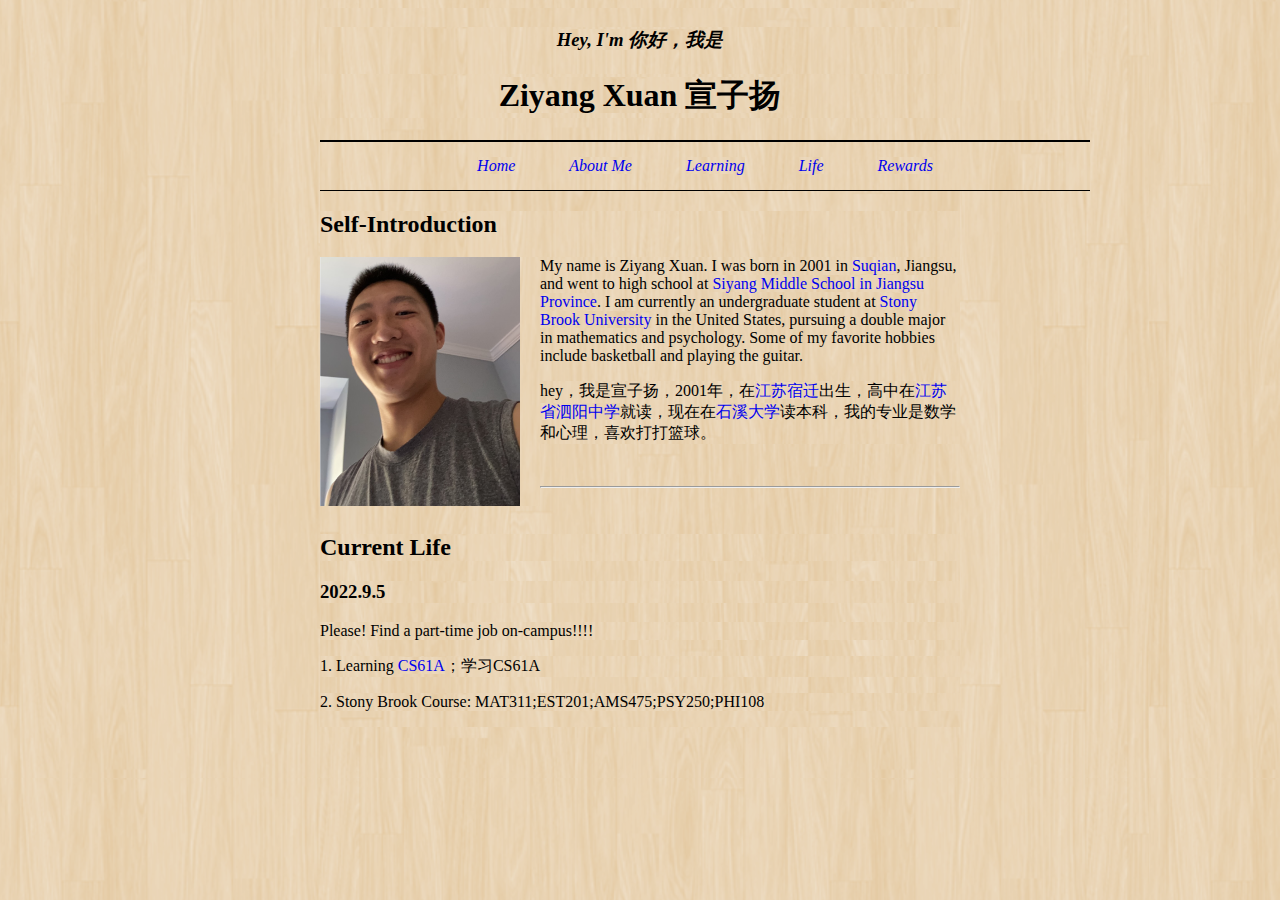
==== about_me.html @ e4484322 "Update about_me.html" ====
<!DOCTYPE html>
<html>
<head>
	<meta charset="utf-8">
	<meta name="viewport" content="width=device-width, initial-scale=1">
	<title>Ziyang Xuan</title>

	<style type="text/css">
		* {
			background: url("image/background.png");
		}
		#page {
			width: 50%;
			height: auto;
			position: absolute;
			background-position: top;
			left: 0;
			right: 0;
			margin: auto;
			

		}

/*here is the nevigation!*/
		#navigation {
			font-style: italic;
			size: 16px;
			width: 740px;
			padding: 15px;
			border-top: 2px solid #000;
			border-bottom: 1px double #000;
			margin: 0px auto 0px auto;
			text-align: center;
		}

		li {
			display: inline;
			margin: 0px 25px;
		}

		a:hover, a.on {
			color: #cc3333;
		}

		a {
			text-decoration: none;
		}




	</style>
</head>
<body>
	<div id="page">

		<div id="intro">
			<h3 style="text-align: center;"><i>Hey, I'm 你好，我是</i></h3>
			<h1 style="text-align: center;"><b>Ziyang Xuan 宣子扬</b></h1>

			<ul id="navigation">
				<li><a href="index.html">Home</a></li>
				<li><a href="about_me.html">About Me</a></li>
				<li><a href="learning.html">Learning</a></li>
				<li><a href="life.html">Life</a></li>
				<li><a href="#">Rewards</a></li>
			</ul>
		</div>


		<div id="content">
			<h2>Self-Introduction</h2>
			<div>
			<img src="image/self.png" style="width: 200px;float: left; padding-right: 20px;">
			<p>My name is Ziyang Xuan. I was born in 2001 in <a href="https://zh.m.wikipedia.org/zh-hans/%E5%AE%BF%E8%BF%81%E5%B8%82">Suqian</a>, Jiangsu, and went to high school at  <a href="https://baike.baidu.com/item/%E6%B1%9F%E8%8B%8F%E7%9C%81%E6%B3%97%E9%98%B3%E4%B8%AD%E5%AD%A6/7127361">Siyang Middle School in Jiangsu Province</a>. I am currently an undergraduate student at <a href="https://en.wikipedia.org/wiki/Stony_Brook_University">Stony Brook University</a> in the United States, pursuing a double major in mathematics and psychology. Some of my favorite hobbies include basketball and playing the guitar.</p>

			<p>hey，我是宣子扬，2001年，在<a href="https://zh.m.wikipedia.org/zh-hans/%E5%AE%BF%E8%BF%81%E5%B8%82">江苏宿迁</a>出生，高中在<a href="https://baike.baidu.com/item/%E6%B1%9F%E8%8B%8F%E7%9C%81%E6%B3%97%E9%98%B3%E4%B8%AD%E5%AD%A6/7127361">江苏省泗阳中学</a>就读，现在在<a href="https://en.wikipedia.org/wiki/Stony_Brook_University">石溪大学</a>读本科，我的专业是数学和心理，喜欢打打篮球。</p>
			</div>
				<br>
			<hr>
			<br>

			<h2>Current Life</h2>
			<h3>2022.9.5</h3>
			<p>Please! Find a part-time job on-campus!!!!</p>
			<p>1. Learning <a href="https://inst.eecs.berkeley.edu/~cs61a/fa20/">CS61A</a>；学习CS61A</p>	
			<p>2. Stony Brook Course: MAT311;EST201;AMS475;PSY250;PHI108</p>


		</div>

</body>
</html>
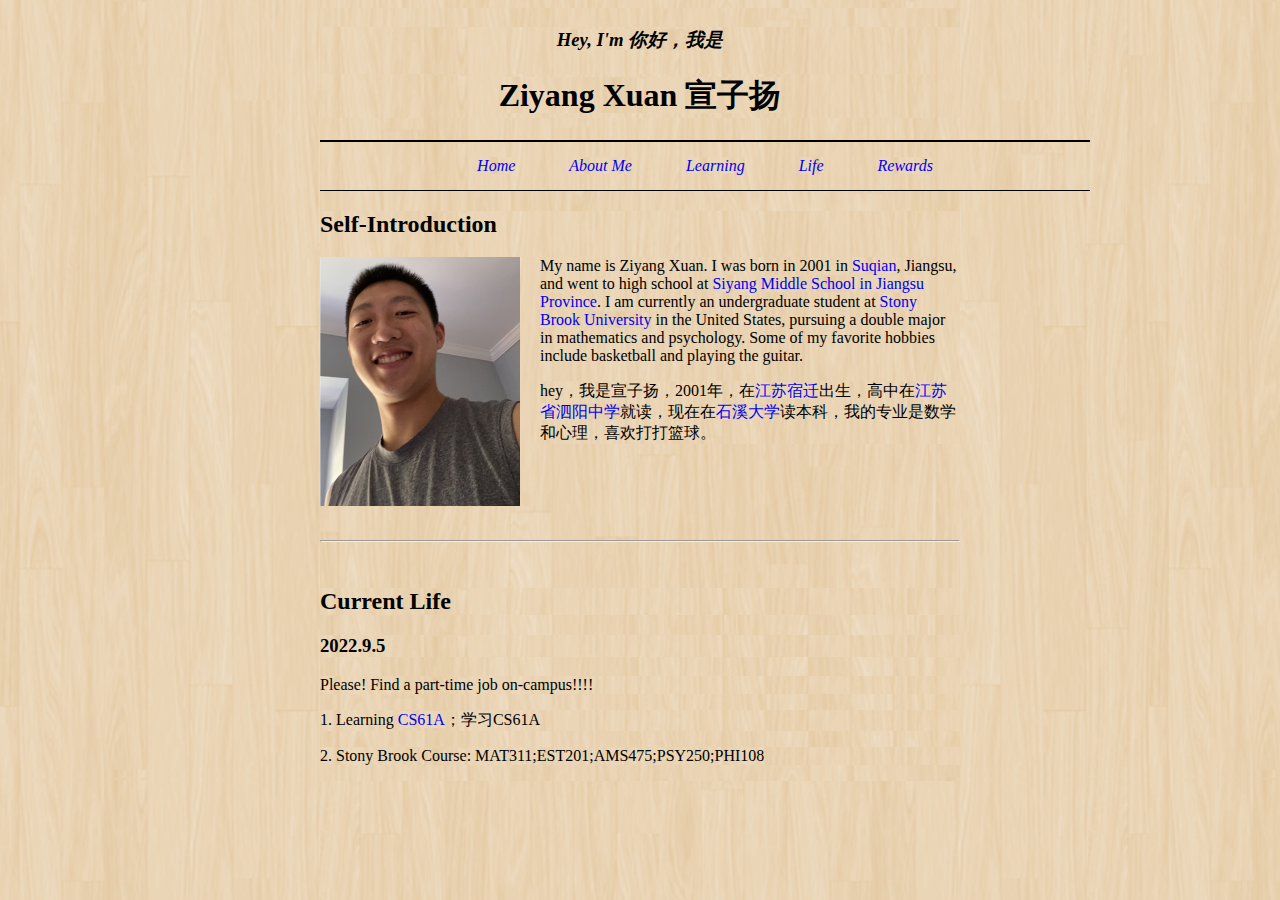
==== commit fd027c7b: "Update about_me.html" ====
--- a/about_me.html
+++ b/about_me.html
@@ -76,6 +76,9 @@
 
 			<p>hey，我是宣子扬，2001年，在<a href="https://zh.m.wikipedia.org/zh-hans/%E5%AE%BF%E8%BF%81%E5%B8%82">江苏宿迁</a>出生，高中在<a href="https://baike.baidu.com/item/%E6%B1%9F%E8%8B%8F%E7%9C%81%E6%B3%97%E9%98%B3%E4%B8%AD%E5%AD%A6/7127361">江苏省泗阳中学</a>就读，现在在<a href="https://en.wikipedia.org/wiki/Stony_Brook_University">石溪大学</a>读本科，我的专业是数学和心理，喜欢打打篮球。</p>
 			</div>
+			<br>
+			<br>
+			<br>
 				<br>
 			<hr>
 			<br>
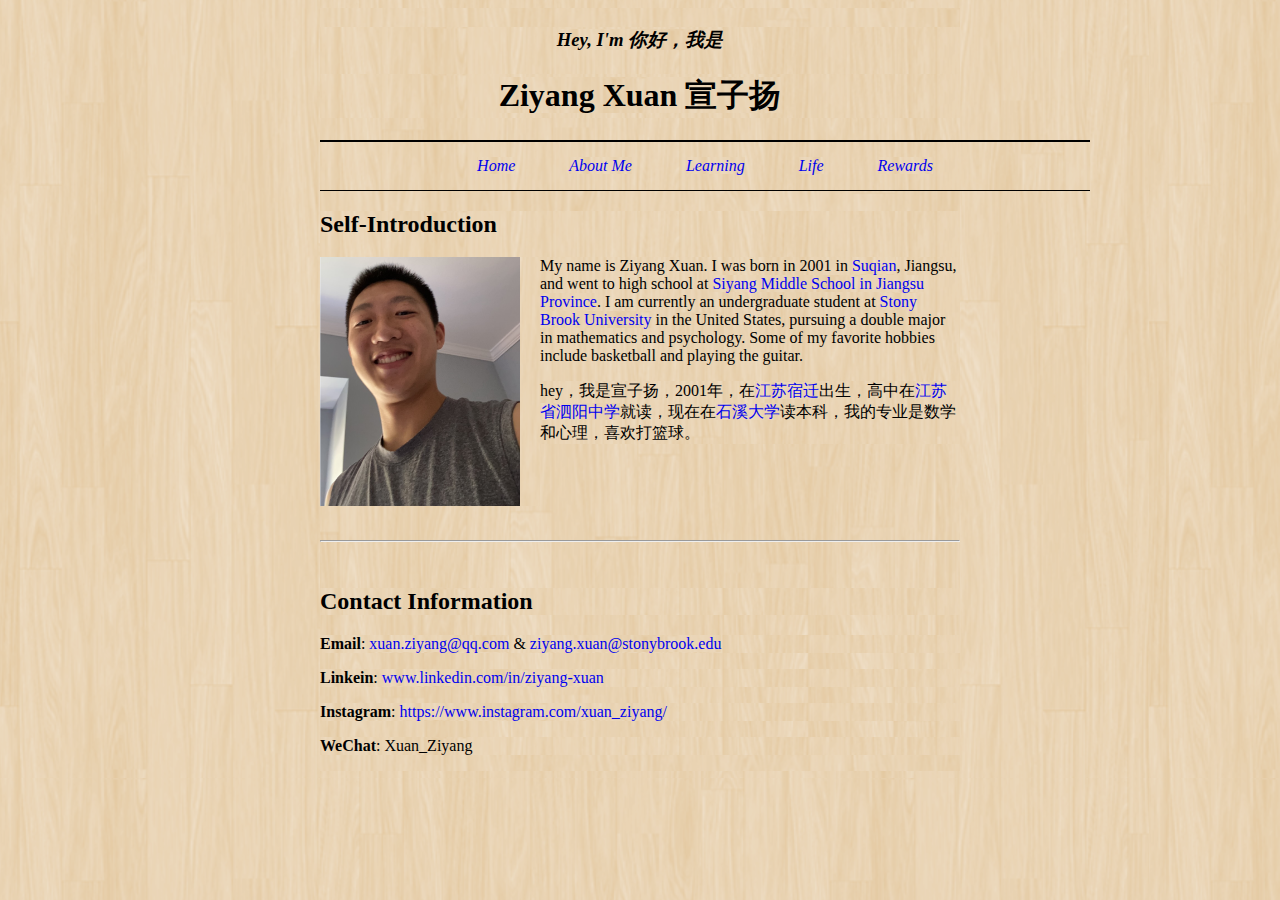
==== commit 56224b98: "Update about_me.html" ====
--- a/about_me.html
+++ b/about_me.html
@@ -74,7 +74,7 @@
 			<img src="image/self.png" style="width: 200px;float: left; padding-right: 20px;">
 			<p>My name is Ziyang Xuan. I was born in 2001 in <a href="https://zh.m.wikipedia.org/zh-hans/%E5%AE%BF%E8%BF%81%E5%B8%82">Suqian</a>, Jiangsu, and went to high school at  <a href="https://baike.baidu.com/item/%E6%B1%9F%E8%8B%8F%E7%9C%81%E6%B3%97%E9%98%B3%E4%B8%AD%E5%AD%A6/7127361">Siyang Middle School in Jiangsu Province</a>. I am currently an undergraduate student at <a href="https://en.wikipedia.org/wiki/Stony_Brook_University">Stony Brook University</a> in the United States, pursuing a double major in mathematics and psychology. Some of my favorite hobbies include basketball and playing the guitar.</p>
 
-			<p>hey，我是宣子扬，2001年，在<a href="https://zh.m.wikipedia.org/zh-hans/%E5%AE%BF%E8%BF%81%E5%B8%82">江苏宿迁</a>出生，高中在<a href="https://baike.baidu.com/item/%E6%B1%9F%E8%8B%8F%E7%9C%81%E6%B3%97%E9%98%B3%E4%B8%AD%E5%AD%A6/7127361">江苏省泗阳中学</a>就读，现在在<a href="https://en.wikipedia.org/wiki/Stony_Brook_University">石溪大学</a>读本科，我的专业是数学和心理，喜欢打打篮球。</p>
+			<p>hey，我是宣子扬，2001年，在<a href="https://zh.m.wikipedia.org/zh-hans/%E5%AE%BF%E8%BF%81%E5%B8%82">江苏宿迁</a>出生，高中在<a href="https://baike.baidu.com/item/%E6%B1%9F%E8%8B%8F%E7%9C%81%E6%B3%97%E9%98%B3%E4%B8%AD%E5%AD%A6/7127361">江苏省泗阳中学</a>就读，现在在<a href="https://en.wikipedia.org/wiki/Stony_Brook_University">石溪大学</a>读本科，我的专业是数学和心理，喜欢打篮球。</p>
 			</div>
 			<br>
 			<br>
@@ -83,11 +83,11 @@
 			<hr>
 			<br>
 
-			<h2>Current Life</h2>
-			<h3>2022.9.5</h3>
-			<p>Please! Find a part-time job on-campus!!!!</p>
-			<p>1. Learning <a href="https://inst.eecs.berkeley.edu/~cs61a/fa20/">CS61A</a>；学习CS61A</p>	
-			<p>2. Stony Brook Course: MAT311;EST201;AMS475;PSY250;PHI108</p>
+			<h2>Contact Information</h2>
+			<p><b>Email</b>: <a href="mailto:xuan.ziyang@qq.com">xuan.ziyang@qq.com</a>   &   <a href="mailto:ziyang.xuan@stonybrook.edu">ziyang.xuan@stonybrook.edu</a></p>
+			<p><b>Linkein</b>: <a href="www.linkedin.com/in/ziyang-xuan">www.linkedin.com/in/ziyang-xuan</a></p>
+			<p><b>Instagram</b>: <a href="https://www.instagram.com/xuan_ziyang/">https://www.instagram.com/xuan_ziyang/</a></p>
+			<p><b>WeChat</b>: Xuan_Ziyang</p>
 
 
 		</div>
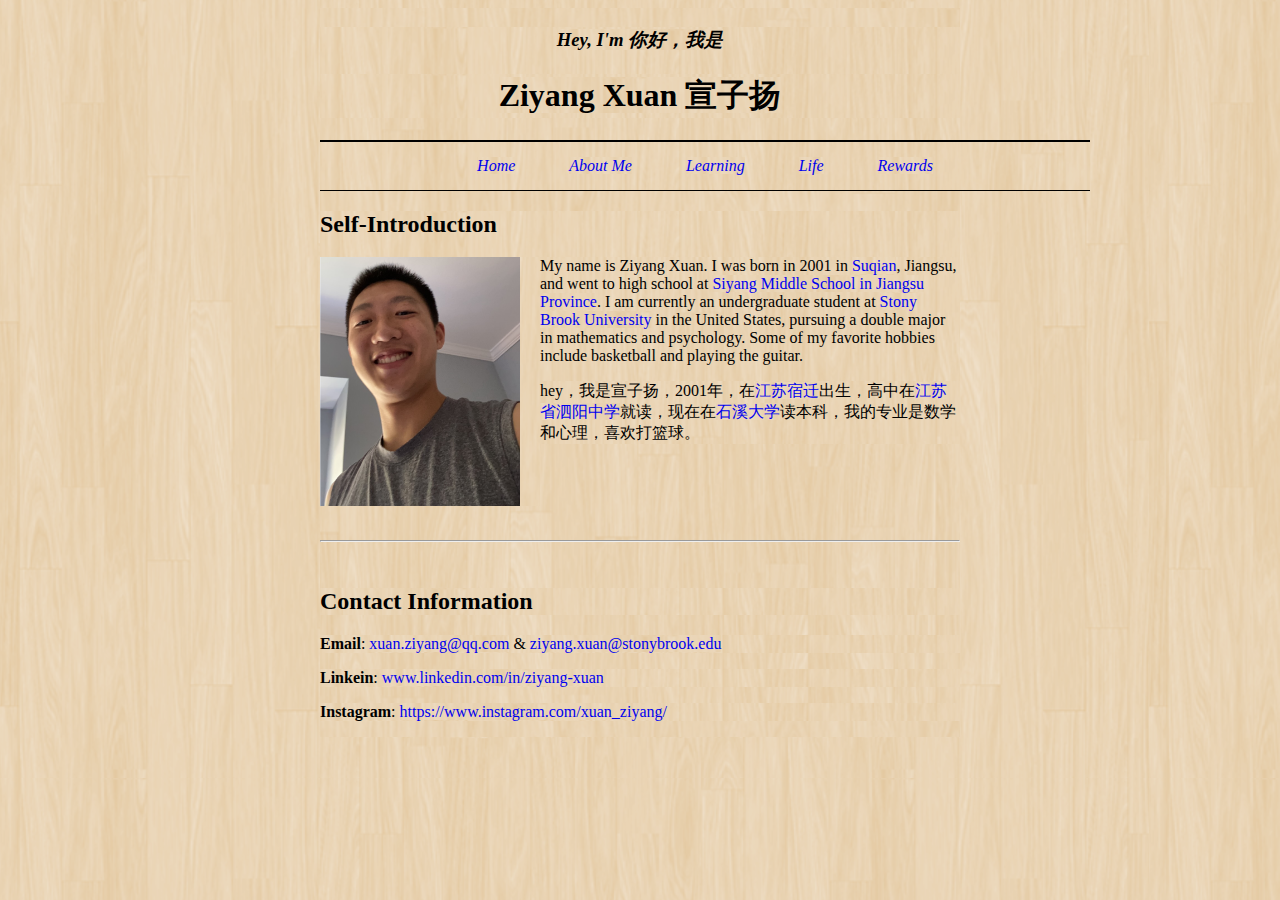
==== commit c3c81bb0: "Update about_me.html" ====
--- a/about_me.html
+++ b/about_me.html
@@ -87,7 +87,6 @@
 			<p><b>Email</b>: <a href="mailto:xuan.ziyang@qq.com">xuan.ziyang@qq.com</a>   &   <a href="mailto:ziyang.xuan@stonybrook.edu">ziyang.xuan@stonybrook.edu</a></p>
 			<p><b>Linkein</b>: <a href="www.linkedin.com/in/ziyang-xuan">www.linkedin.com/in/ziyang-xuan</a></p>
 			<p><b>Instagram</b>: <a href="https://www.instagram.com/xuan_ziyang/">https://www.instagram.com/xuan_ziyang/</a></p>
-			<p><b>WeChat</b>: Xuan_Ziyang</p>
 
 
 		</div>
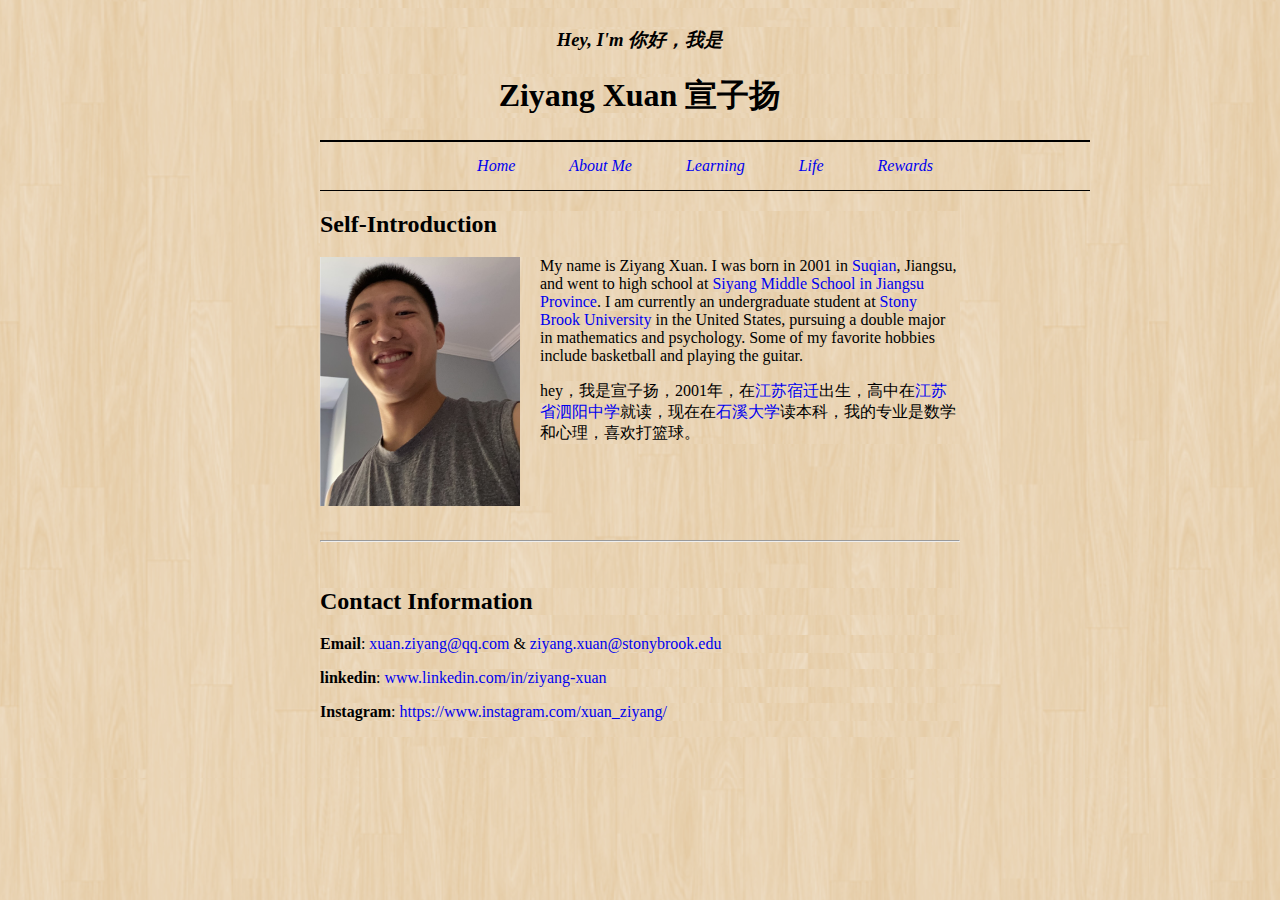
==== commit 45a2c89f: "Update about_me.html" ====
--- a/about_me.html
+++ b/about_me.html
@@ -85,7 +85,7 @@
 
 			<h2>Contact Information</h2>
 			<p><b>Email</b>: <a href="mailto:xuan.ziyang@qq.com">xuan.ziyang@qq.com</a>   &   <a href="mailto:ziyang.xuan@stonybrook.edu">ziyang.xuan@stonybrook.edu</a></p>
-			<p><b>Linkein</b>: <a href="www.linkedin.com/in/ziyang-xuan">www.linkedin.com/in/ziyang-xuan</a></p>
+			<p><b>linkedin</b>: <a href="https://www.linkedin.com/in/ziyang-xuan">www.linkedin.com/in/ziyang-xuan</a></p>
 			<p><b>Instagram</b>: <a href="https://www.instagram.com/xuan_ziyang/">https://www.instagram.com/xuan_ziyang/</a></p>
 
 
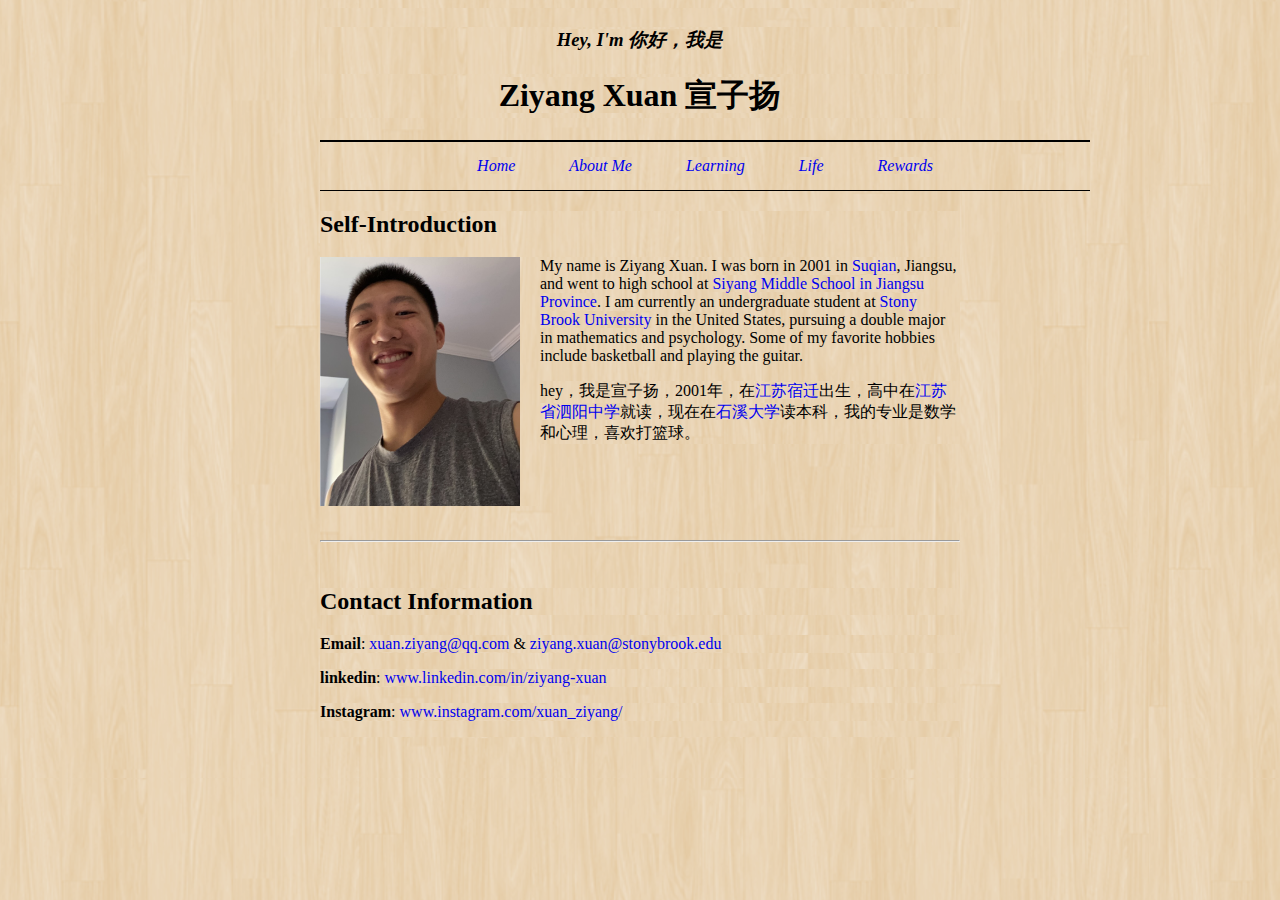
==== commit 52fd6841: "Update about_me.html" ====
--- a/about_me.html
+++ b/about_me.html
@@ -86,7 +86,7 @@
 			<h2>Contact Information</h2>
 			<p><b>Email</b>: <a href="mailto:xuan.ziyang@qq.com">xuan.ziyang@qq.com</a>   &   <a href="mailto:ziyang.xuan@stonybrook.edu">ziyang.xuan@stonybrook.edu</a></p>
 			<p><b>linkedin</b>: <a href="https://www.linkedin.com/in/ziyang-xuan">www.linkedin.com/in/ziyang-xuan</a></p>
-			<p><b>Instagram</b>: <a href="https://www.instagram.com/xuan_ziyang/">https://www.instagram.com/xuan_ziyang/</a></p>
+			<p><b>Instagram</b>: <a href="https://www.instagram.com/xuan_ziyang/">www.instagram.com/xuan_ziyang/</a></p>
 
 
 		</div>
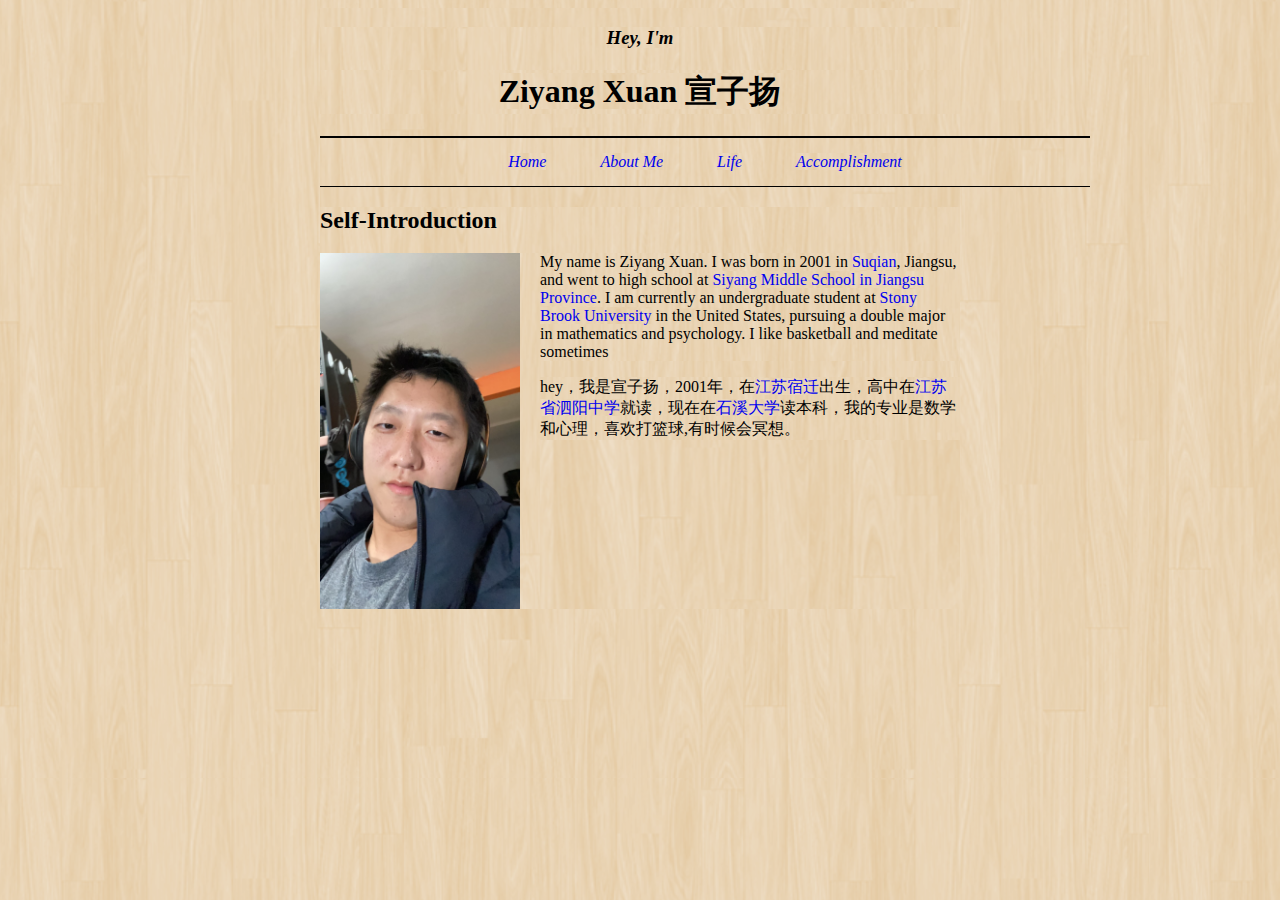
==== commit a5e0dcf4: "Add files via upload" ====
--- a/about_me.html
+++ b/about_me.html
@@ -55,41 +55,30 @@
 	<div id="page">
 
 		<div id="intro">
-			<h3 style="text-align: center;"><i>Hey, I'm 你好，我是</i></h3>
+			<h3 style="text-align: center;"><i>Hey, I'm</i></h3>
 			<h1 style="text-align: center;"><b>Ziyang Xuan 宣子扬</b></h1>
 
 			<ul id="navigation">
 				<li><a href="index.html">Home</a></li>
 				<li><a href="about_me.html">About Me</a></li>
-				<li><a href="learning.html">Learning</a></li>
 				<li><a href="life.html">Life</a></li>
-				<li><a href="#">Rewards</a></li>
+				<li><a href="Accomplishment.html">Accomplishment</a></li>
 			</ul>
 		</div>
 
 
 		<div id="content">
 			<h2>Self-Introduction</h2>
-			<div>
 			<img src="image/self.png" style="width: 200px;float: left; padding-right: 20px;">
-			<p>My name is Ziyang Xuan. I was born in 2001 in <a href="https://zh.m.wikipedia.org/zh-hans/%E5%AE%BF%E8%BF%81%E5%B8%82">Suqian</a>, Jiangsu, and went to high school at  <a href="https://baike.baidu.com/item/%E6%B1%9F%E8%8B%8F%E7%9C%81%E6%B3%97%E9%98%B3%E4%B8%AD%E5%AD%A6/7127361">Siyang Middle School in Jiangsu Province</a>. I am currently an undergraduate student at <a href="https://en.wikipedia.org/wiki/Stony_Brook_University">Stony Brook University</a> in the United States, pursuing a double major in mathematics and psychology. Some of my favorite hobbies include basketball and playing the guitar.</p>
+			<p>My name is Ziyang Xuan. I was born in 2001 in <a href="https://zh.m.wikipedia.org/zh-hans/%E5%AE%BF%E8%BF%81%E5%B8%82">Suqian</a>, Jiangsu, and went to high school at  <a href="https://baike.baidu.com/item/%E6%B1%9F%E8%8B%8F%E7%9C%81%E6%B3%97%E9%98%B3%E4%B8%AD%E5%AD%A6/7127361">Siyang Middle School in Jiangsu Province</a>. I am currently an undergraduate student at <a href="https://en.wikipedia.org/wiki/Stony_Brook_University">Stony Brook University</a> in the United States, pursuing a double major in mathematics and psychology. I like basketball and meditate sometimes</p>
 
-			<p>hey，我是宣子扬，2001年，在<a href="https://zh.m.wikipedia.org/zh-hans/%E5%AE%BF%E8%BF%81%E5%B8%82">江苏宿迁</a>出生，高中在<a href="https://baike.baidu.com/item/%E6%B1%9F%E8%8B%8F%E7%9C%81%E6%B3%97%E9%98%B3%E4%B8%AD%E5%AD%A6/7127361">江苏省泗阳中学</a>就读，现在在<a href="https://en.wikipedia.org/wiki/Stony_Brook_University">石溪大学</a>读本科，我的专业是数学和心理，喜欢打篮球。</p>
-			</div>
-			<br>
-			<br>
-			<br>
-				<br>
-			<hr>
-			<br>
 
-			<h2>Contact Information</h2>
-			<p><b>Email</b>: <a href="mailto:xuan.ziyang@qq.com">xuan.ziyang@qq.com</a>   &   <a href="mailto:ziyang.xuan@stonybrook.edu">ziyang.xuan@stonybrook.edu</a></p>
-			<p><b>linkedin</b>: <a href="https://www.linkedin.com/in/ziyang-xuan">www.linkedin.com/in/ziyang-xuan</a></p>
-			<p><b>Instagram</b>: <a href="https://www.instagram.com/xuan_ziyang/">www.instagram.com/xuan_ziyang/</a></p>
+			<p>hey，我是宣子扬，2001年，在<a href="https://zh.m.wikipedia.org/zh-hans/%E5%AE%BF%E8%BF%81%E5%B8%82">江苏宿迁</a>出生，高中在<a href="https://baike.baidu.com/item/%E6%B1%9F%E8%8B%8F%E7%9C%81%E6%B3%97%E9%98%B3%E4%B8%AD%E5%AD%A6/7127361">江苏省泗阳中学</a>就读，现在在<a href="https://en.wikipedia.org/wiki/Stony_Brook_University">石溪大学</a>读本科，我的专业是数学和心理，喜欢打篮球,有时候会冥想。</p>
+
+
 
 
 		</div>
 
 </body>
-</html>
+</html>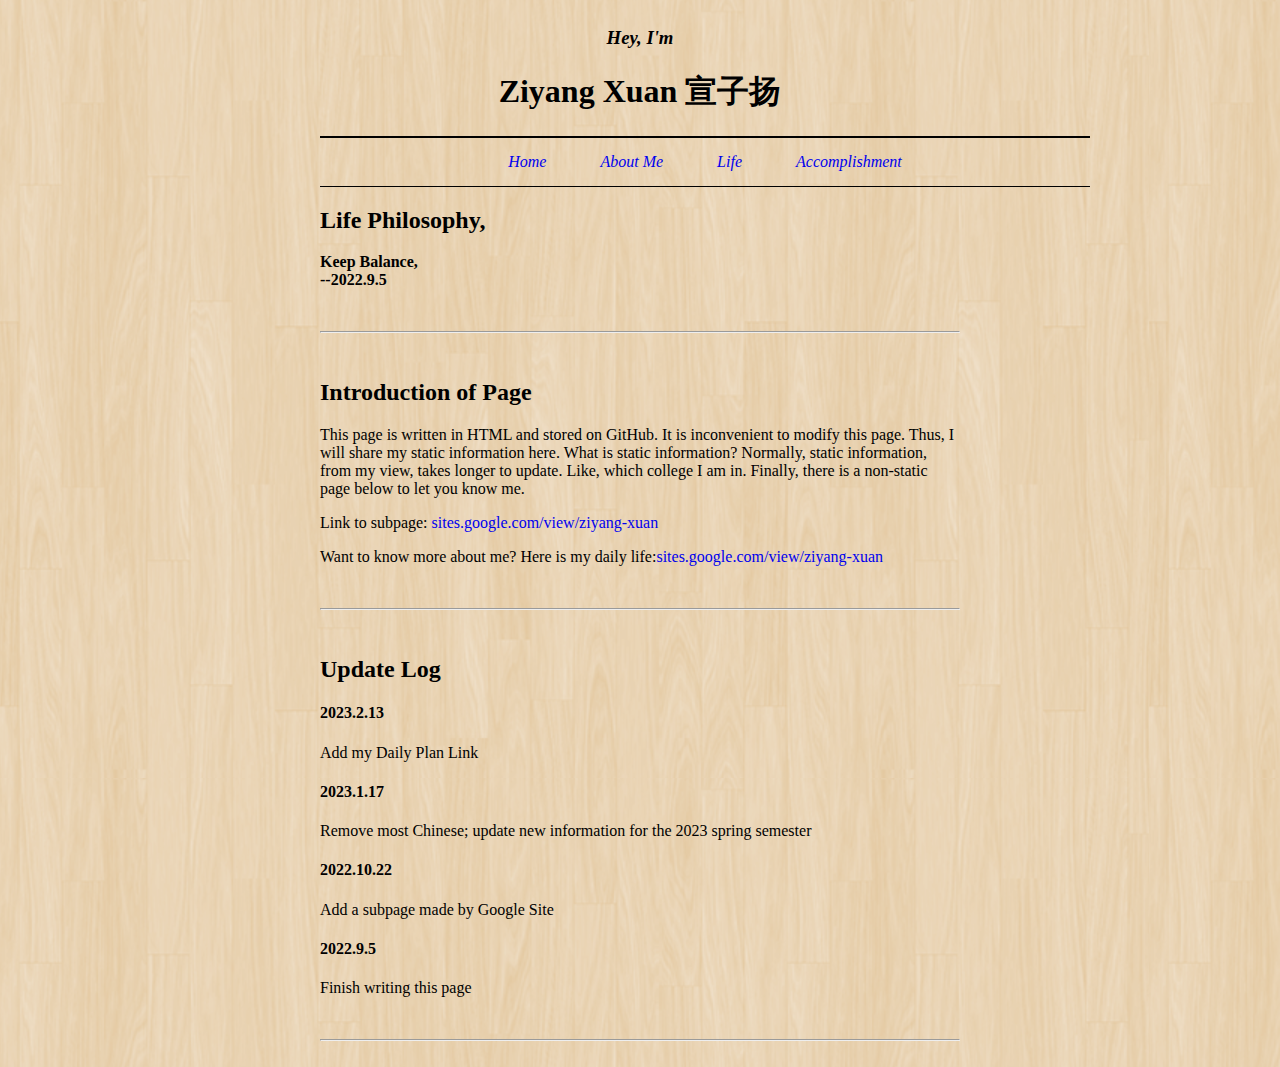
==== commit d675a48f: "Add files via upload" ====
--- a/about_me.html
+++ b/about_me.html
@@ -1,14 +1,10 @@
-<!DOCTYPE html>
-<html>
-<head>
-	<meta charset="utf-8">
-	<meta name="viewport" content="width=device-width, initial-scale=1">
-	<title>Ziyang Xuan</title>
+<!DOCTYPE html> <html> <head> <meta charset="utf-8"> <meta name="keywords"
+content="ziyang xuan,xuan ziyang, 宣子扬" /> <title>Ziyang Xuan</title>
 
 	<style type="text/css">
-		* {
-			background: url("image/background.png");
-		}
+		body{
+			background: url('image/background.png');
+}
 		#page {
 			width: 50%;
 			height: auto;
@@ -68,17 +64,43 @@
 
 
 		<div id="content">
-			<h2>Self-Introduction</h2>
-			<img src="image/self.png" style="width: 200px;float: left; padding-right: 20px;">
-			<p>My name is Ziyang Xuan. I was born in 2001 in <a href="https://zh.m.wikipedia.org/zh-hans/%E5%AE%BF%E8%BF%81%E5%B8%82">Suqian</a>, Jiangsu, and went to high school at  <a href="https://baike.baidu.com/item/%E6%B1%9F%E8%8B%8F%E7%9C%81%E6%B3%97%E9%98%B3%E4%B8%AD%E5%AD%A6/7127361">Siyang Middle School in Jiangsu Province</a>. I am currently an undergraduate student at <a href="https://en.wikipedia.org/wiki/Stony_Brook_University">Stony Brook University</a> in the United States, pursuing a double major in mathematics and psychology. I like basketball and meditate sometimes</p>
+			<h2>Life Philosophy,</h2>
+			<p><b>Keep Balance, <br>--2022.9.5</b></p>
+			<br>
+			<hr>
+			<br>
 
 
-			<p>hey，我是宣子扬，2001年，在<a href="https://zh.m.wikipedia.org/zh-hans/%E5%AE%BF%E8%BF%81%E5%B8%82">江苏宿迁</a>出生，高中在<a href="https://baike.baidu.com/item/%E6%B1%9F%E8%8B%8F%E7%9C%81%E6%B3%97%E9%98%B3%E4%B8%AD%E5%AD%A6/7127361">江苏省泗阳中学</a>就读，现在在<a href="https://en.wikipedia.org/wiki/Stony_Brook_University">石溪大学</a>读本科，我的专业是数学和心理，喜欢打篮球,有时候会冥想。</p>
 
+
+			<h2>Introduction of Page</h2>
+			<p>This page is written in HTML and stored on GitHub. It is inconvenient to modify this page. Thus, I will share my static information here. What is static information? Normally, static information, from my view, takes longer to update. Like, which college I am in. Finally, there is a non-static page below to let you know me.</p>
+			<p>Link to subpage: <a href="https://sites.google.com/view/ziyang-xuan">sites.google.com/view/ziyang-xuan</a></p>
+			<p>Want to know more about me? Here is my daily life:<a href="https://docs.google.com/document/d/1255_j7OCy5wusdMIkWEyKlmWwsoFK2YrVLjaF6WD_VI/edit?usp=sharing">sites.google.com/view/ziyang-xuan</a></p>
+
+			<br>
+			<hr>
+			<br>
+
+			<h2>Update Log </h2>
+			<h4>2023.2.13</h4>
+			<p>Add my Daily Plan Link</p>
+			<h4>2023.1.17</h4>
+			<p>Remove most Chinese; update new information for the 2023 spring semester</p>
+			<h4>2022.10.22</h4>
+			<p>Add a subpage made by Google Site</p>
+
+			<h4>2022.9.5</h4>
+			<p>Finish writing this page</p>
+			<br>
+			<hr>
+			<br>
 
 
 
 		</div>
 
+	</div>
+
 </body>
-</html>+</html>
